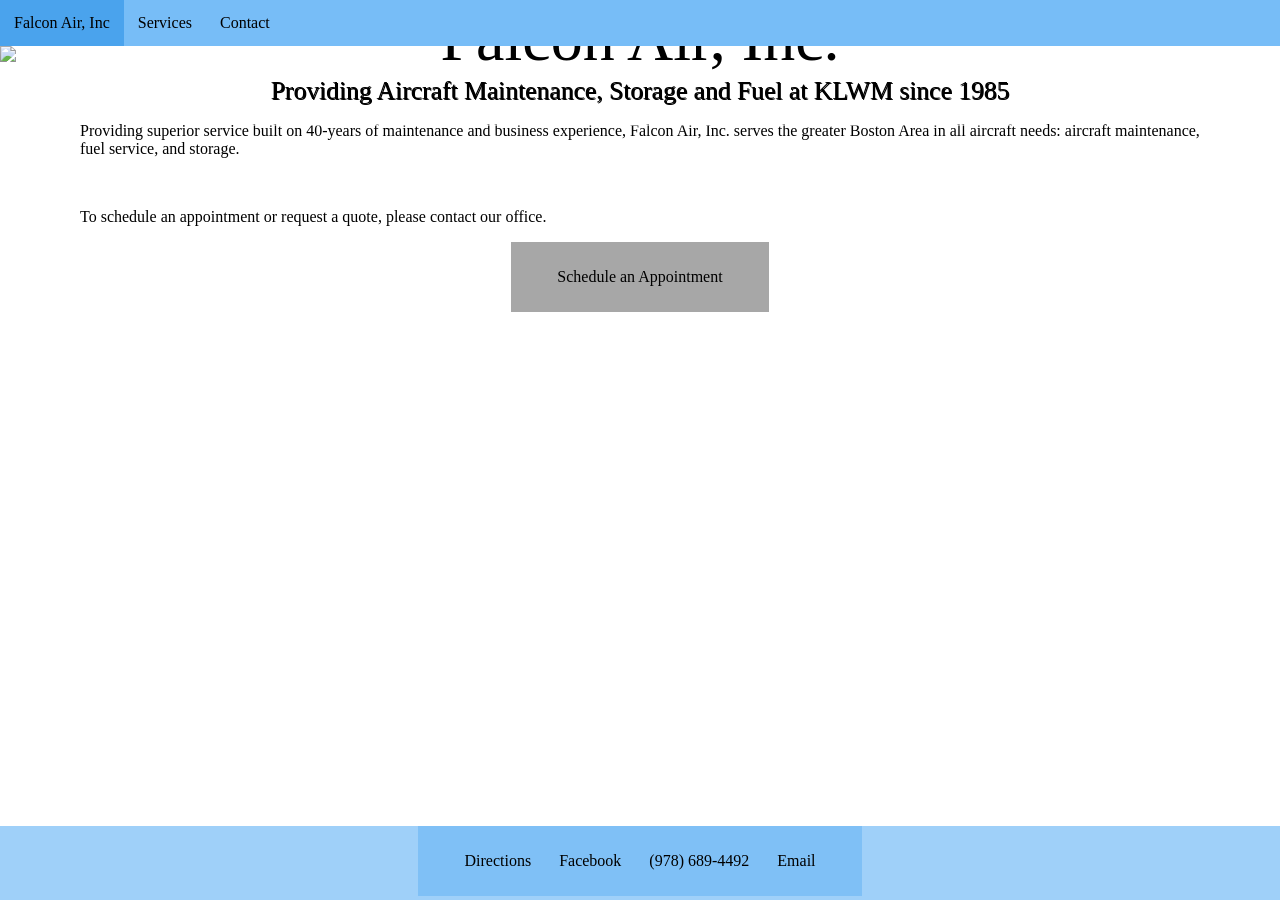
==== falconair/index.html @ bd8e2fdf "Add files via upload" ====
<!DOCTYPE html>
<html lang="en" dir="ltr">
    <head>
        <meta charset="utf-8">
        <link rel="stylesheet" href="style.css">
        <meta name="viewport" content="width=device-width, initial-scale=1">
        <title>Falcon Air, Inc.</title>
    </head>
    <style>

        .left-col {
            background-color: rgb(80, 80, 80, 0.3);;
            width: 25%; 
            display:inline-block;
            height:100px;
            padding: 20px 20px;
        }
        .mid-col {
            background-color: rgb(80, 80, 80, 0.3);;
            width: 25%; 
            display:inline-block;
            height:100px;
            padding: 20px 20px;
        }
        .right-col {
            background-color: rgb(80, 80, 80, 0.3);
            width: 25%; 
            display:inline-block; 
            position:relative;
            height:100px;
            padding: 20px 20px;
        }
        .content {
            text-align: center;
            float: center;
            padding: 0px 50px 50px 50px;
        }
        .overlay {
            background-color:rgb(80,80,80,0.9); 
            padding:2px;
            color: rgb(255, 255, 255)
        }

    </style>
    
    <body>
        <div class="navbar">
            <a class = "active" href="../falconair/index.html">Falcon Air, Inc</a>
            <a href="../falconair/services.html">Services</a>
            <a href="../falconair/contact.html">Contact</a>
        </div>
        <style type='text/css'>
        
        </style>
        <div class="header-image">
            <img id="front-image" src="../falconair/images/header.JPG" 
                 style="width:100%;margin:0;top:0;left:0;display:inline-block;
                        opacity:0.9;"> 
            <div class="header-title" >Falcon Air, Inc.
                <div class="header-subtitle">Providing Aircraft Maintenance, Storage and Fuel at KLWM since 1985</div>
            </div>
        </div>    
        
    
        <div style="padding-left: 80px; padding-right:80px; 
                    padding-top:40px; padding-bottom:40px">
            <p>Providing superior service built on 40-years of maintenance and business experience, 
            Falcon Air, Inc. serves the greater Boston Area in all aircraft needs:
            aircraft maintenance, fuel service, and storage. </p></br>
            
            <p>To schedule an appointment or request a quote, please contact our office.</p>
            <div class="container" style="position:fixed; width:100%; text-align:center; left:0;">
                <div class="button" style="background-color:rgb(80,80,80,0.5); 
                                           float:center">
                    <a href="../falconair/contact.html">Schedule an Appointment </a>
                </div>
            </div>
        </div>
        

                
        <div class="footer">
            <div class="button"><a href="https://goo.gl/maps/vVWVB9AvA865qcDd8" style="color: #000;"target="_blank">Directions
            <a href="https://www.facebook.com/FalconAirKLWM/" style="color: #000;"target="_blank">Facebook</a>
            <a href = "tel:9786894492"style="color: #000;">(978) 689-4492 </a>
            <a href = "mailto:repairs@lwmfalcon.com"style="color: #000;">Email</a></div>
        </div>
    </body>
</html>


<!--
The requirements are: 

3 pages 
10 CSS style rules
external stylesheet and internal stylesheet
at least one image and one background image

two fixed elements to make the site look consistent
pass mobile test -->
---- falconair/style.css ----
.navbar {
    width: 100%;
    overflow: hidden;
    background-color: #77bdf7;
    position: fixed;
    display: inline-block;
    margin: 0;
    top: 0;
    left: 0;
    z-index: 1;
}

.navbar a {
    float: left;
    color: fff;
    text-align: center;
    padding: 14px 14px;
    text-decoration: none;
    font-size: 16px;     
}

.navbar a:link {
    color: #000;
}
.navbar a:visited {
    color: #000;
}

.navbar a:hover {
    background-color: #ddd;
    color: #000;
}

.navbar a.active {
    background-color: #4aa3ed;
    color: #000;
}

.header-image {
    position:relative;
    top: 0;
    left: 0;
    padding: 0;
    margin: 0;
}
.header-title {
    background-color: rgb(255, 255, 255, 0.5);
    padding: 20px 20px;
    margin: auto;
    position:absolute;
    text-align: center;
    top:40%;
    left:50%;
    margin-right: -50%;
    transform: translate(-50%, -50%);
    font-size: 5vw;
    text-shadow: 2px 2px #ffffff;
    
}

.header-subtitle {
    text-shadow: 1px 1px #000;
    font-size: 2vw;
}

body {
    padding-top: 46px;
    font-family: verdana;
    margin: 0;
}

.footer {
    position: fixed;
    left: 0;
    bottom: 0;
    width: 100%;
    background-color: rgb(119, 189, 247, 0.7);
    text-align: center;
}

.button {
    background-color: rgb(119, 189, 247, 0.8);
    border: none;
    color: #000000;
    padding: 12px 32px;
    text-align: center;
    text-decoration: none;
    display: inline-block;
    font-size: 16px;
}
.button a:link {
    color: #000;
}

.button a {
    float: left;
    color: fff;
    text-align: center;
    padding: 14px 14px;
    text-decoration: none;
    font-size: 16px;     
}

.button a:visited {
    color: #000;
}

.button a:hover {
    background-color: #ddd;
    color: #000;
}
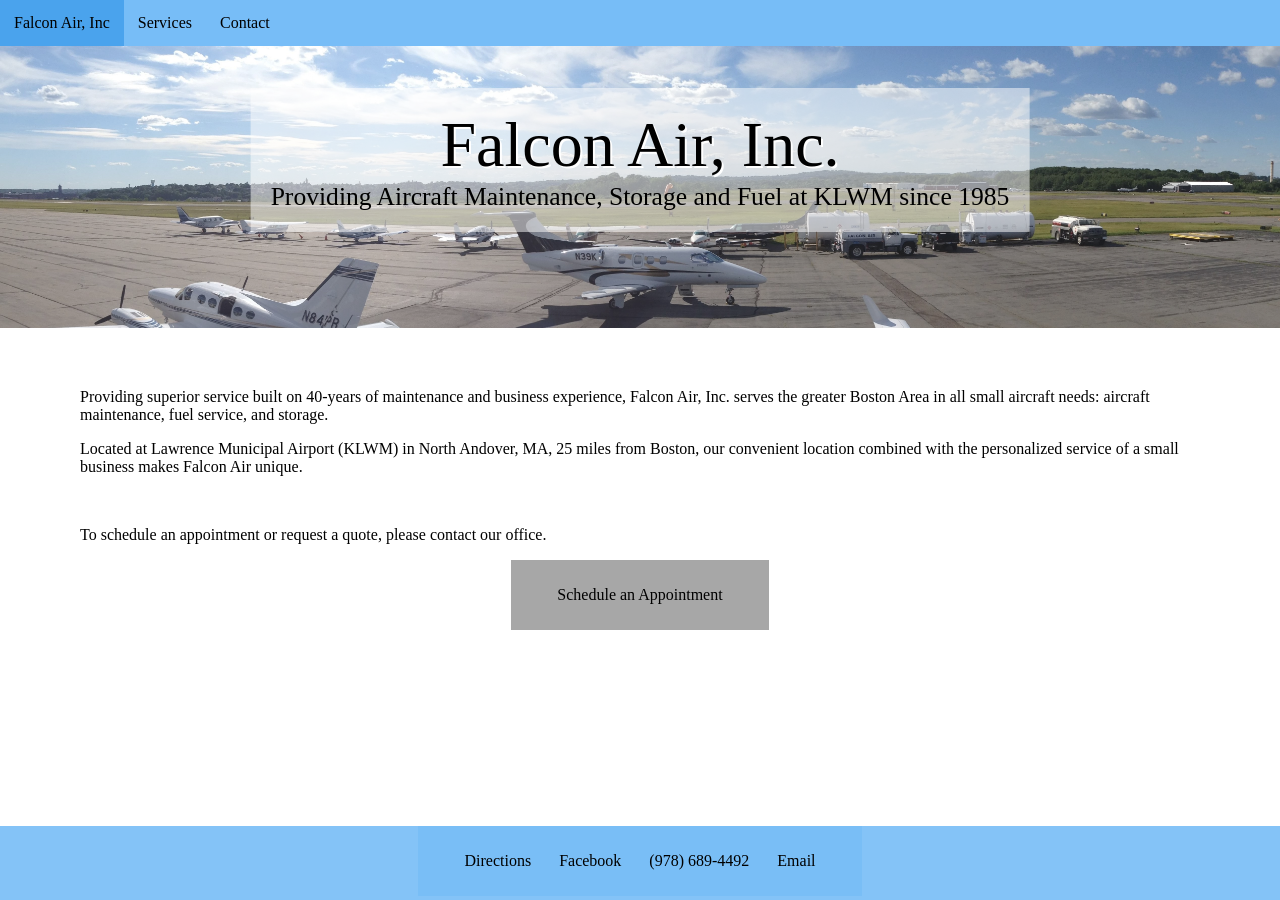
==== commit 650c8378: "Add files via upload" ====
--- a/falconair/index.html
+++ b/falconair/index.html
@@ -64,12 +64,19 @@
     
         <div style="padding-left: 80px; padding-right:80px; 
                     padding-top:40px; padding-bottom:40px">
-            <p>Providing superior service built on 40-years of maintenance and business experience, 
-            Falcon Air, Inc. serves the greater Boston Area in all aircraft needs:
-            aircraft maintenance, fuel service, and storage. </p></br>
+            <p>Providing superior service built on 40-years of maintenance 
+                and business experience, Falcon Air, Inc. serves the greater 
+                Boston Area in all small aircraft needs: aircraft maintenance, 
+                fuel service, and storage.</p>
+                
+            <p>Located at Lawrence Municipal Airport (KLWM) in North Andover, MA, 25 
+                miles from Boston, our convenient location combined with the 
+                personalized service of a small business makes Falcon Air
+                unique. 
+            </p></br>
             
             <p>To schedule an appointment or request a quote, please contact our office.</p>
-            <div class="container" style="position:fixed; width:100%; text-align:center; left:0;">
+            <div class="container" style="position:relative; width:100%; text-align:center; left:0;">
                 <div class="button" style="background-color:rgb(80,80,80,0.5); 
                                            float:center">
                     <a href="../falconair/contact.html">Schedule an Appointment </a>
--- a/falconair/style.css
+++ b/falconair/style.css
@@ -1,3 +1,9 @@
+.ismobile {display:none;}
+@media (max-width: 600px) {
+    .is-mobile {display:block;}
+    .no-mobile {display:none;}
+}
+
 .navbar {
     width: 100%;
     overflow: hidden;
@@ -59,7 +65,7 @@
 }
 
 .header-subtitle {
-    text-shadow: 1px 1px #000;
+    text-shadow: none;
     font-size: 2vw;
 }
 
@@ -67,14 +73,16 @@
     padding-top: 46px;
     font-family: verdana;
     margin: 0;
+    margin-bottom:200px;
 }
+
 
 .footer {
     position: fixed;
     left: 0;
     bottom: 0;
     width: 100%;
-    background-color: rgb(119, 189, 247, 0.7);
+    background-color: rgb(119, 189, 247, 0.9);
     text-align: center;
 }
 
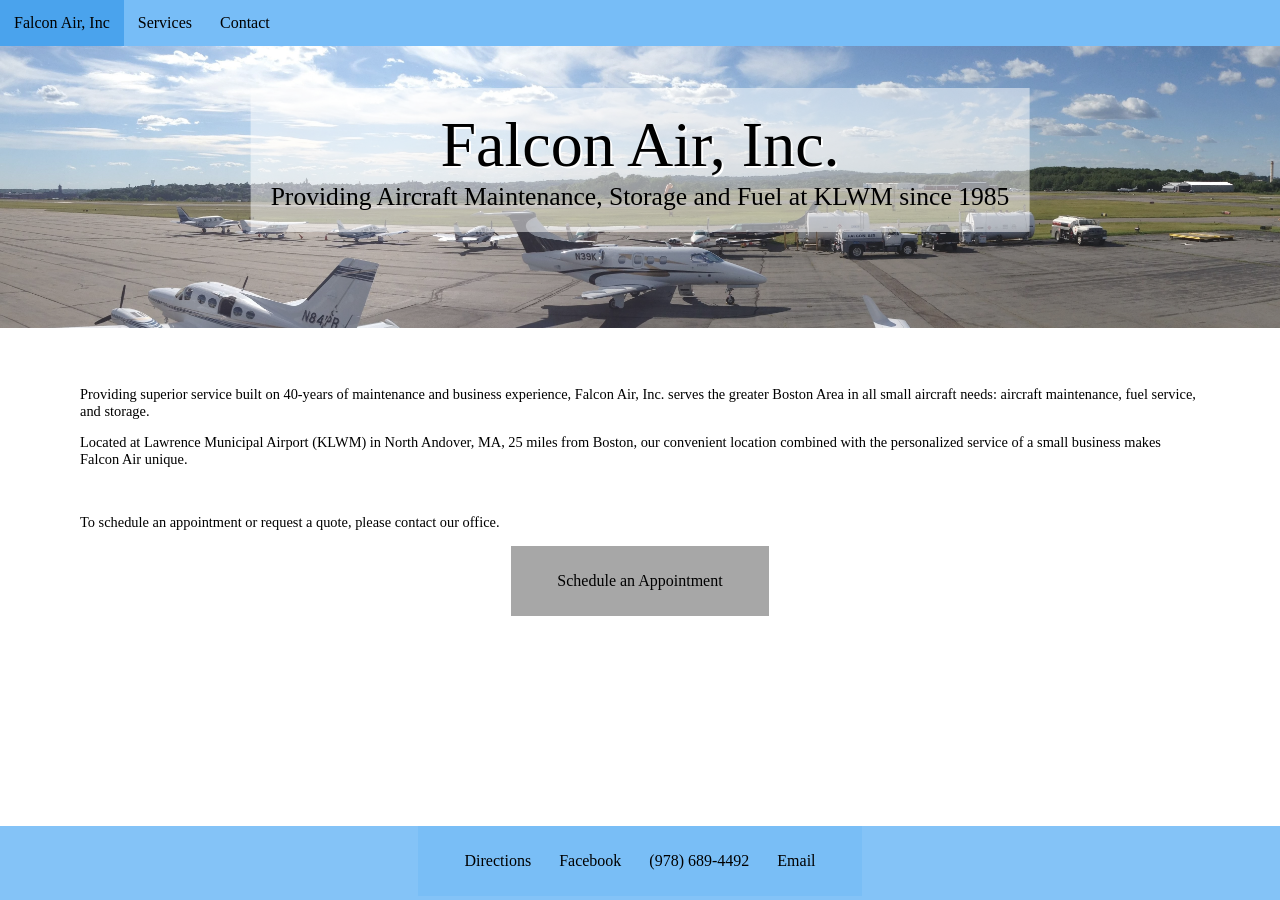
==== commit 6fc282e2: "Add files via upload" ====
--- a/falconair/index.html
+++ b/falconair/index.html
@@ -5,43 +5,44 @@
         <link rel="stylesheet" href="style.css">
         <meta name="viewport" content="width=device-width, initial-scale=1">
         <title>Falcon Air, Inc.</title>
+        <style>
+
+            .left-col {
+                background-color: rgb(80, 80, 80, 0.3);;
+                width: 25%; 
+                display:inline-block;
+                height:100px;
+                padding: 20px 20px;
+            }
+            .mid-col {
+                background-color: rgb(80, 80, 80, 0.3);;
+                width: 25%; 
+                display:inline-block;
+                height:100px;
+                padding: 20px 20px;
+            }
+            .right-col {
+                background-color: rgb(80, 80, 80, 0.3);
+                width: 25%; 
+                display:inline-block; 
+                position:relative;
+                height:100px;
+                padding: 20px 20px;
+            }
+            .content {
+                text-align: center;
+                float: center;
+                padding: 0px 50px 50px 50px;
+            }
+            .overlay {
+                background-color:rgb(80,80,80,0.9); 
+                padding:2px;
+                color: rgb(255, 255, 255)
+            }
+
+        </style>
+        
     </head>
-    <style>
-
-        .left-col {
-            background-color: rgb(80, 80, 80, 0.3);;
-            width: 25%; 
-            display:inline-block;
-            height:100px;
-            padding: 20px 20px;
-        }
-        .mid-col {
-            background-color: rgb(80, 80, 80, 0.3);;
-            width: 25%; 
-            display:inline-block;
-            height:100px;
-            padding: 20px 20px;
-        }
-        .right-col {
-            background-color: rgb(80, 80, 80, 0.3);
-            width: 25%; 
-            display:inline-block; 
-            position:relative;
-            height:100px;
-            padding: 20px 20px;
-        }
-        .content {
-            text-align: center;
-            float: center;
-            padding: 0px 50px 50px 50px;
-        }
-        .overlay {
-            background-color:rgb(80,80,80,0.9); 
-            padding:2px;
-            color: rgb(255, 255, 255)
-        }
-
-    </style>
     
     <body>
         <div class="navbar">
@@ -57,7 +58,10 @@
                  style="width:100%;margin:0;top:0;left:0;display:inline-block;
                         opacity:0.9;"> 
             <div class="header-title" >Falcon Air, Inc.
-                <div class="header-subtitle">Providing Aircraft Maintenance, Storage and Fuel at KLWM since 1985</div>
+                <div class="header-subtitle">
+                    Providing Aircraft Maintenance, 
+                    Storage and Fuel at KLWM since 1985
+                </div>
             </div>
         </div>    
         
@@ -69,17 +73,19 @@
                 Boston Area in all small aircraft needs: aircraft maintenance, 
                 fuel service, and storage.</p>
                 
-            <p>Located at Lawrence Municipal Airport (KLWM) in North Andover, MA, 25 
-                miles from Boston, our convenient location combined with the 
-                personalized service of a small business makes Falcon Air
-                unique. 
+            <p>Located at Lawrence Municipal Airport (KLWM) in North Andover, 
+                MA, 25 miles from Boston, our convenient location combined 
+                with the personalized service of a small business makes 
+                Falcon Air unique. 
             </p></br>
             
-            <p>To schedule an appointment or request a quote, please contact our office.</p>
-            <div class="container" style="position:relative; width:100%; text-align:center; left:0;">
+            <p>To schedule an appointment or request a quote, please contact
+               our office.</p>
+            <div class="container" style="position:relative; width:100%; 
+                                          text-align:center; left:0;">
                 <div class="button" style="background-color:rgb(80,80,80,0.5); 
                                            float:center">
-                    <a href="../falconair/contact.html">Schedule an Appointment </a>
+                    <a href="../falconair/contact.html">Schedule an Appointment</a>
                 </div>
             </div>
         </div>
@@ -87,22 +93,13 @@
 
                 
         <div class="footer">
-            <div class="button"><a href="https://goo.gl/maps/vVWVB9AvA865qcDd8" style="color: #000;"target="_blank">Directions
-            <a href="https://www.facebook.com/FalconAirKLWM/" style="color: #000;"target="_blank">Facebook</a>
-            <a href = "tel:9786894492"style="color: #000;">(978) 689-4492 </a>
-            <a href = "mailto:repairs@lwmfalcon.com"style="color: #000;">Email</a></div>
+            <div class="button"><a href="https://goo.gl/maps/vVWVB9AvA865qcDd8" 
+                 style="color: #000;"target="_blank">Directions
+                <a href="https://www.facebook.com/FalconAirKLWM/" 
+                   style="color: #000;"target="_blank">Facebook</a>
+                <a href = "tel:9786894492"style="color: #000;">(978) 689-4492</a>
+                <a href = "mailto:repairs@lwmfalcon.com"style="color: #000;">Email</a>
+            </div>
         </div>
     </body>
 </html>
-
-
-<!--
-The requirements are: 
-
-3 pages 
-10 CSS style rules
-external stylesheet and internal stylesheet
-at least one image and one background image
-
-two fixed elements to make the site look consistent
-pass mobile test -->
--- a/falconair/style.css
+++ b/falconair/style.css
@@ -1,6 +1,6 @@
-.ismobile {display:none;}
+.is-mobile {display:none;}
 @media (max-width: 600px) {
-    .is-mobile {display:block;}
+    .is-mobile {display:block; padding: 20px 20px;}
     .no-mobile {display:none;}
 }
 
@@ -74,6 +74,7 @@
     font-family: verdana;
     margin: 0;
     margin-bottom:200px;
+    font-size: 90%;
 }
 
 
